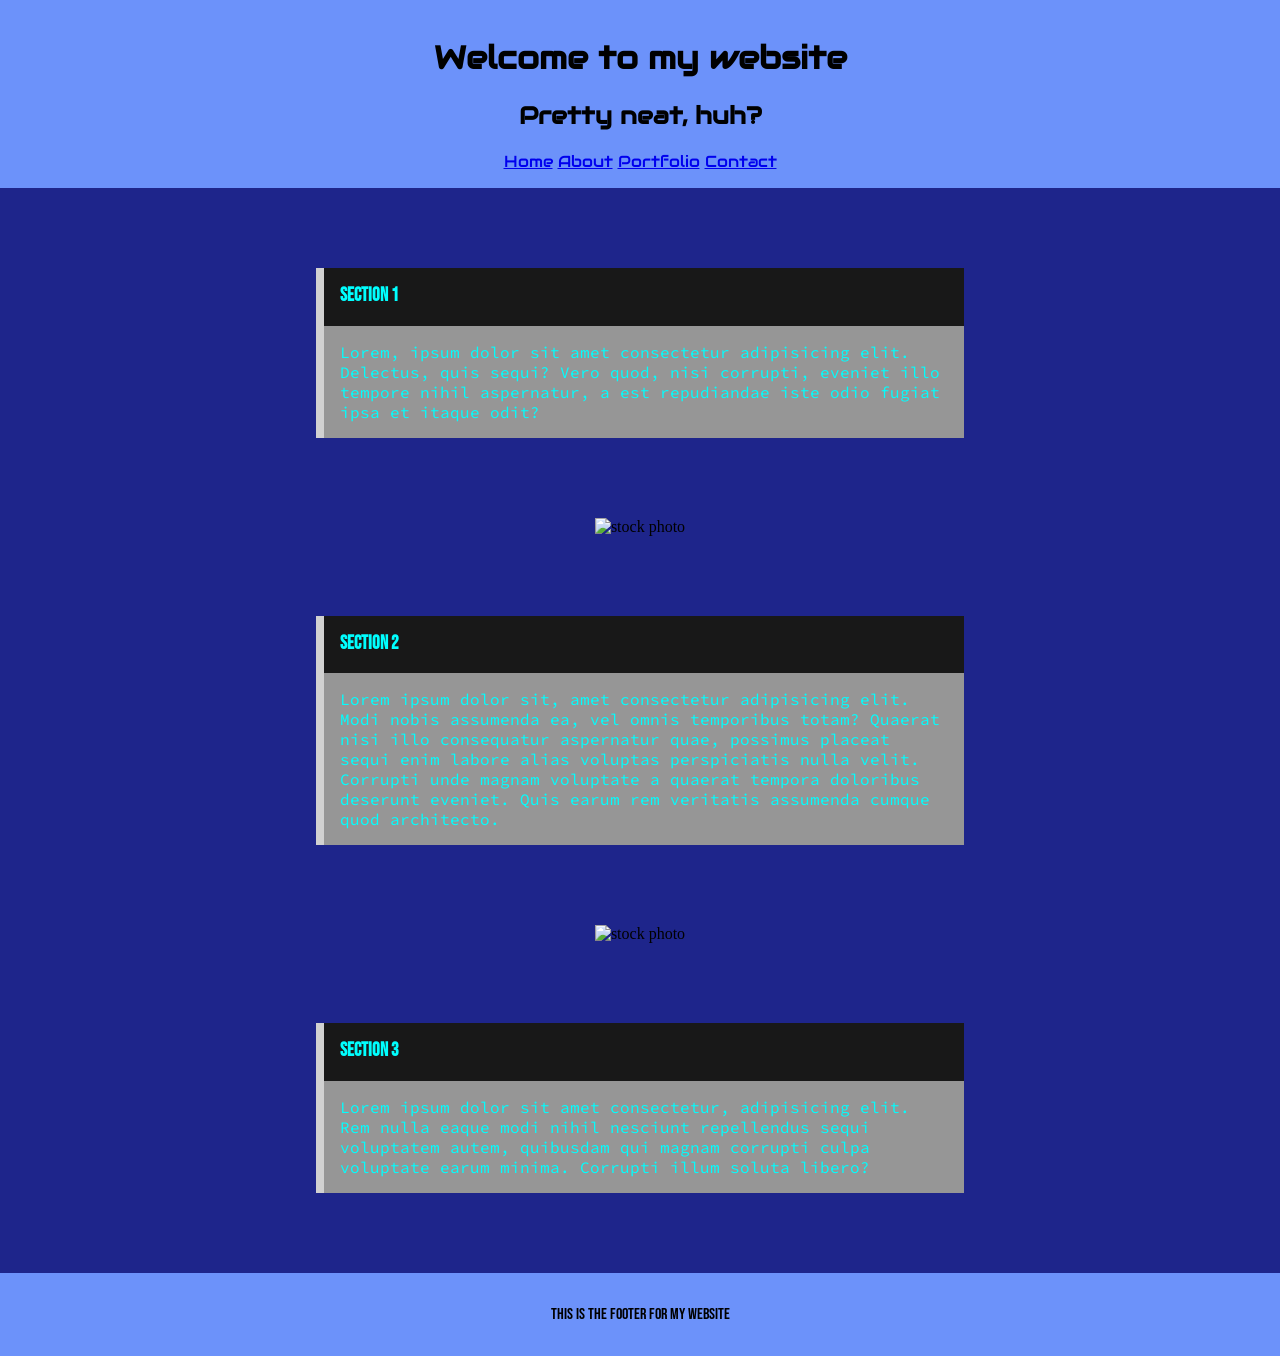
==== projects/fanpage/index.html @ df094d6b "Fan page" ====
<!-- 
    The elements and their tags should stay the same,
    but you should change the CONTENT of each element
    to make it your own for this Fan Page Assignment
-->

<!DOCTYPE html>
<html lang="en">
<head>
    <meta charset="UTF-8">
    <meta http-equiv="X-UA-Compatible" content="IE=edge">
    <meta name="viewport" content="width=device-width, initial-scale=1.0">
    <link rel="stylesheet" href="style.css">
    <link rel="stylesheet" href="https://fonts.googleapis.com/css2?family=Audiowide&family=Bebas+Neue&family=Source+Code+Pro:wght@200&display=swap">
    <title>Fan Page</title>
</head>
<body>
    <header>
        
        <h1>Welcome to my website</h1>
        <h2>Pretty neat, huh?</h2>
        <nav>
            <a href="https://erickwon.weebly.com/">Home</a>
            <a href="https://erickwon.weebly.com/about.html">About</a>
            <a href="https://erickwon.weebly.com/portfolio.html">Portfolio</a>
            <a href="https://erickwon.weebly.com/contact.html">Contact</a>
        </nav>
    </header>
    <main>
        <section>
            <h3>Section 1</h3>
            <p>Lorem, ipsum dolor sit amet consectetur adipisicing elit. Delectus, quis sequi? Vero quod, nisi corrupti, eveniet illo tempore nihil aspernatur, a est repudiandae iste odio fugiat ipsa et itaque odit?</p>
        </section>
        <!-- Swap out the src below with a link to your own image -->
        <img src="https://t3.ftcdn.net/jpg/01/34/53/74/360_F_134537443_VendrqyXIWyHrZgxdIsfyKUost734JDP.jpg" alt="stock photo">
        <section>
            <h3>Section 2</h3>
            <p>Lorem ipsum dolor sit, amet consectetur adipisicing elit. Modi nobis assumenda ea, vel omnis temporibus totam? Quaerat nisi illo consequatur aspernatur quae, possimus placeat sequi enim labore alias voluptas perspiciatis nulla velit. Corrupti unde magnam voluptate a quaerat tempora doloribus deserunt eveniet. Quis earum rem veritatis assumenda cumque quod architecto.</p>
        </section>
        <!-- Swap out the src below with a link to your own image -->
        <img src="https://numeralpaint.com/wp-content/uploads/2020/05/81JWXTCF_1L._SX569-1.jpg" alt="stock photo">
        <section>
            <h3>Section 3</h3>
            <p>Lorem ipsum dolor sit amet consectetur, adipisicing elit. Rem nulla eaque modi nihil nesciunt repellendus sequi voluptatem autem, quibusdam qui magnam corrupti culpa voluptate earum minima. Corrupti illum soluta libero?</p>
        </section>
    </main>
    <footer>
        <p>This is the footer for my website</p>
    </footer>
</body>
</html>
---- projects/fanpage/style.css ----
/* Write all your custom CSS below this line  */

body {
    background-color: rgb(30, 37, 139);
    text-align: center;
    margin: 0; 
}

header{
    font-family: 'Audiowide', cursive;
    background-color: rgb(108, 146, 250);
    padding: 1rem;
}

section{
    width: 50%;

    text-align: left;
    background-color: rgb(24, 24, 24);
    color: aqua;

    border-left: .5rem solid rgb(209, 209, 209);
 
    margin: 5rem auto 5rem auto;
}

section h3{
    padding: 1rem 1rem 0rem 1rem;
    font-family: 'Bebas Neue', cursive;
}

section p{
    background-color: rgb(150, 150, 150);
    padding: 1rem;
    font-family: 'Source Code Pro', monospace;
}

footer{
    background-color: rgb(108, 146, 250);
    padding: 1rem;
    font-family: 'Bebas Neue', cursive;
}
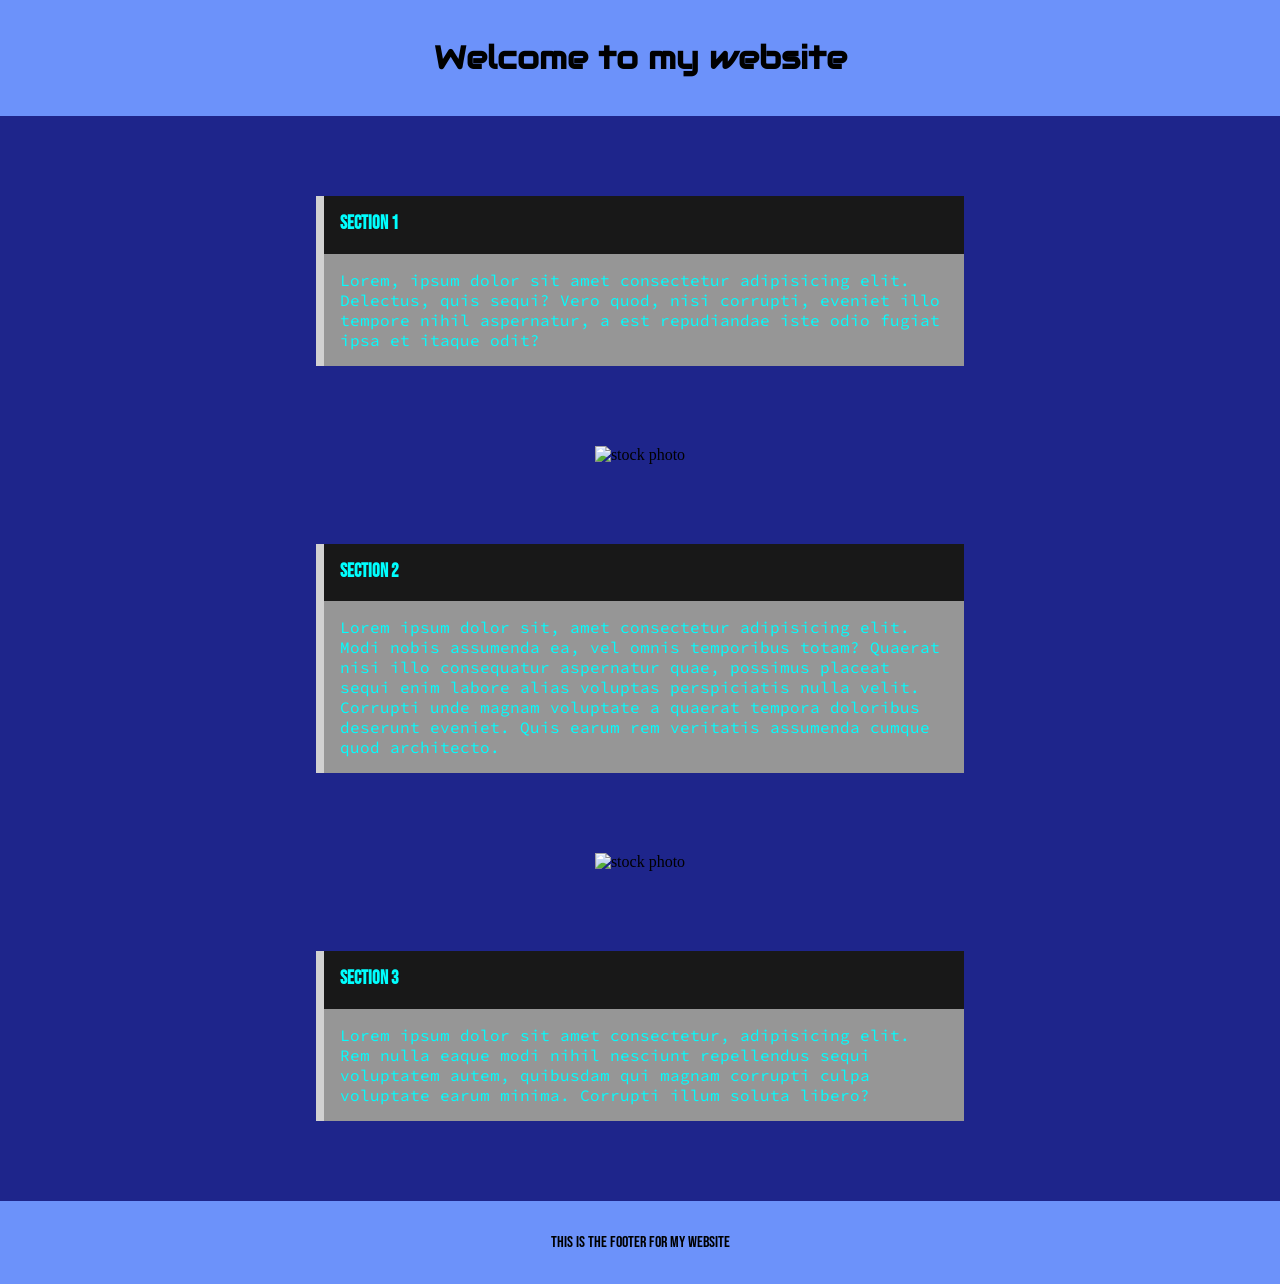
==== commit 292b98bc: "geocities" ====
--- a/projects/fanpage/index.html
+++ b/projects/fanpage/index.html
@@ -18,13 +18,7 @@
     <header>
         
         <h1>Welcome to my website</h1>
-        <h2>Pretty neat, huh?</h2>
-        <nav>
-            <a href="https://erickwon.weebly.com/">Home</a>
-            <a href="https://erickwon.weebly.com/about.html">About</a>
-            <a href="https://erickwon.weebly.com/portfolio.html">Portfolio</a>
-            <a href="https://erickwon.weebly.com/contact.html">Contact</a>
-        </nav>
+
     </header>
     <main>
         <section>
--- a/projects/fanpage/style.css
+++ b/projects/fanpage/style.css
@@ -1,6 +1,7 @@
 /* Write all your custom CSS below this line  */
 
 body {
+    /* background-image: url("img/yourimage.jpg"); */
     background-color: rgb(30, 37, 139);
     text-align: center;
     margin: 0; 
